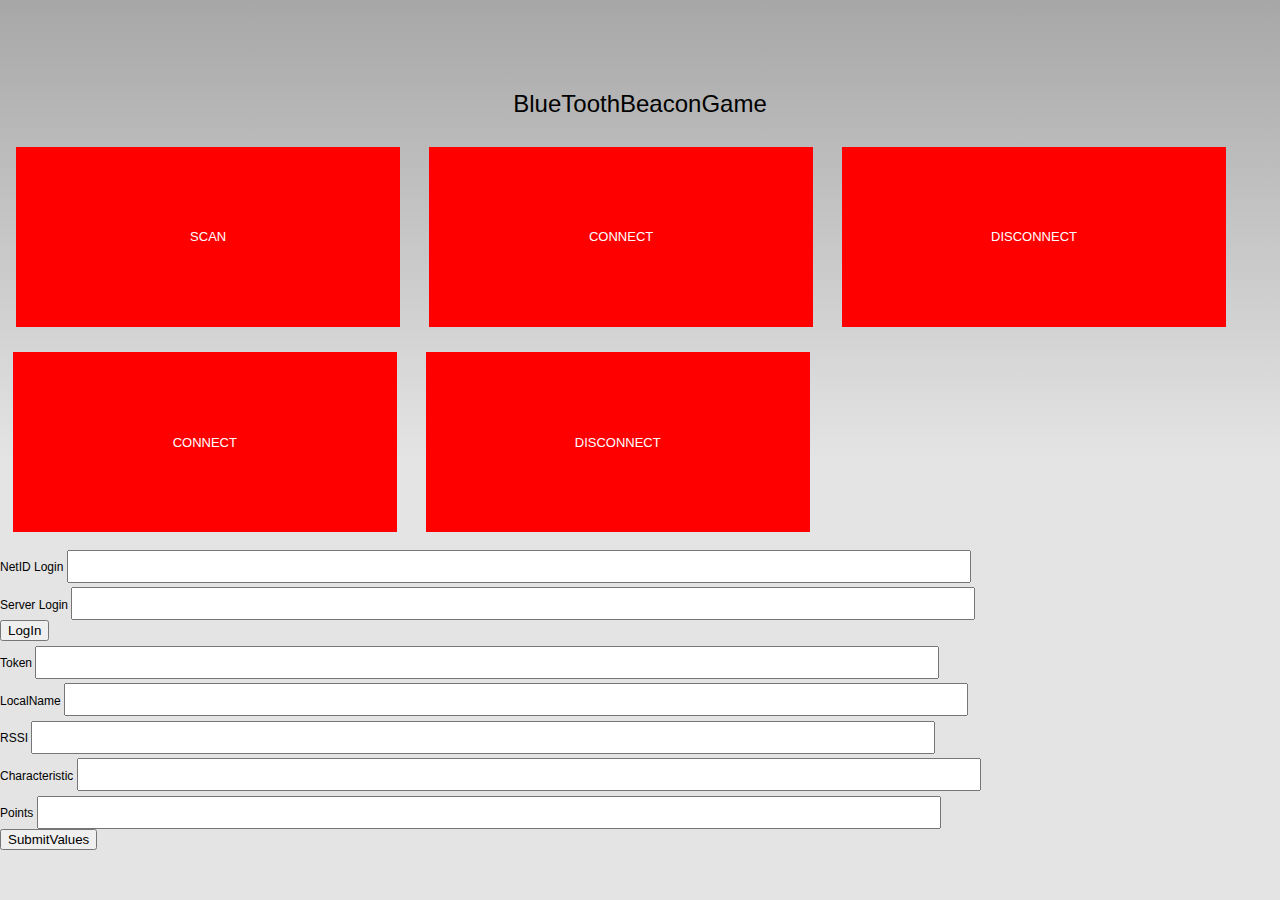
==== www/index.html @ 9a9bc7cf "Update index.html" ====
<!DOCTYPE html>
<!--
    Licensed to the Apache Software Foundation (ASF) under one
    or more contributor license agreements.  See the NOTICE file
    distributed with this work for additional information
    regarding copyright ownership.  The ASF licenses this file
    to you under the Apache License, Version 2.0 (the
    "License"); you may not use this file except in compliance
    with the License.  You may obtain a copy of the License at

    http://www.apache.org/licenses/LICENSE-2.0

    Unless required by applicable law or agreed to in writing,
    software distributed under the License is distributed on an
    "AS IS" BASIS, WITHOUT WARRANTIES OR CONDITIONS OF ANY
     KIND, either express or implied.  See the License for the
    specific language governing permissions and limitations
    under the License.
-->
<html>
    <head>
        <!--
        Customize this policy to fit your own app's needs. For more guidance, see:
            https://github.com/apache/cordova-plugin-whitelist/blob/master/README.md#content-security-policy
        Some notes:
            * gap: is required only on iOS (when using UIWebView) and is needed for JS->native communication
            * https://ssl.gstatic.com is required only on Android and is needed for TalkBack to function properly
            * Disables use of inline scripts in order to mitigate risk of XSS vulnerabilities. To change this:
                * Enable inline JS: add 'unsafe-inline' to default-src
        -->
        <meta http-equiv="Content-Security-Policy" content="default-src 'self' data: gap: https://ssl.gstatic.com 'unsafe-eval'; style-src 'self' 'unsafe-inline'; media-src *; img-src 'self' data: content:;">
        <meta name="format-detection" content="telephone=no">
        <meta name="msapplication-tap-highlight" content="no">
        <meta name="viewport" content="user-scalable=no, initial-scale=1, maximum-scale=1, minimum-scale=1, width=device-width">
        <link rel="stylesheet" type="text/css" href="css/index.css">
        <title>BlueTooth Beacon Game</title>
    </head>
    <body>
        <h1>BlueToothBeaconGame</h1>
        <!--<div id="take_photo"><h3>Take Photo</h3></div>-->
        <img id="patientRoom">
        <button class="btn" type="button" name="button" id="scanBLE">SCAN</button>
        <button class="btn" type="button" name="button" id= "connectTo">CONNECT</button>
        <button class="btn" type="button" name="button" id="disConn">DISCONNECT</button>
        <button class="btn" type="button" name="button" onclick="connectToPer()">CONNECT</button>
        <button class="btn" type="button" name="button" onclick="disconnectFromPer()">DISCONNECT</button>
        <div class="notes" id="logYeah"></div>
        <div class="notes" id="logNotes"></div>
        <div class="notes" id="connectNotes"></div>
        <div class="notes" id="start-stop"></div>
        <div class="notes" id="failed"></div>

        NetID Login <input type="text" name="netID" class="inputbox" id="netid" value=""><br>
        Server Login <input type="text" name="server" class="inputbox" id="serverLogin" value=""><br>
        <input type="submit" id="Login" name="Login" value="LogIn"><br>
        <div class="notes" id="getResponse"></div>

        Token <input type="text" name="netID" class="inputbox" id="token" value=""><br>
        LocalName <input type="text" name="server" class="inputbox" id="localname" value=""><br>
        RSSI <input type="text" name="server" class="inputbox" id="rssi" value=""><br>
        Characteristic <input type="text" name="server" class="inputbox" id="characteristic" value=""><br>
        Points <input type="text" name="server" class="inputbox" id="points" value=""><br>
        <input type="submit" id="submitValues" name="submitValues" value="SubmitValues"><br>
        <div class="notes" id="testthis"></div>

        <script type="text/javascript" src="cordova.js"></script>
        <script type="text/javascript" src="js/index.js"></script>
        <script type="text/javascript" src="js/bluetooth.js"></script>
    </body>
</html>
---- www/css/index.css ----
/*
 * Licensed to the Apache Software Foundation (ASF) under one
 * or more contributor license agreements.  See the NOTICE file
 * distributed with this work for additional information
 * regarding copyright ownership.  The ASF licenses this file
 * to you under the Apache License, Version 2.0 (the
 * "License"); you may not use this file except in compliance
 * with the License.  You may obtain a copy of the License at
 *
 * http://www.apache.org/licenses/LICENSE-2.0
 *
 * Unless required by applicable law or agreed to in writing,
 * software distributed under the License is distributed on an
 * "AS IS" BASIS, WITHOUT WARRANTIES OR CONDITIONS OF ANY
 * KIND, either express or implied.  See the License for the
 * specific language governing permissions and limitations
 * under the License.
 */
* {
    -webkit-tap-highlight-color: rgba(0,0,0,0); /* make transparent link selection, adjust last value opacity 0 to 1.0 */
}

body {
    -webkit-touch-callout: none;                /* prevent callout to copy image, etc when tap to hold */
    -webkit-text-size-adjust: none;             /* prevent webkit from resizing text to fit */
    -webkit-user-select: none;                  /* prevent copy paste, to allow, change 'none' to 'text' */
    background-color:#E4E4E4;
    background-image:linear-gradient(top, #A7A7A7 0%, #E4E4E4 51%);
    background-image:-webkit-linear-gradient(top, #A7A7A7 0%, #E4E4E4 51%);
    background-image:-ms-linear-gradient(top, #A7A7A7 0%, #E4E4E4 51%);
    background-image:-webkit-gradient(
        linear,
        left top,
        left bottom,
        color-stop(0, #A7A7A7),
        color-stop(0.51, #E4E4E4)
    );
    background-attachment:fixed;
    font-family:'HelveticaNeue-Light', 'HelveticaNeue', Helvetica, Arial, sans-serif;
    font-size:12px;
    height:100%;
    margin:0px;
    padding:0px;
    /*text-transform:uppercase;*/
    width:100%;
}

/* Portrait layout (default) */
.app {
    background:url(../img/logo.png) no-repeat center top; /* 170px x 200px */
    position:absolute;             /* position in the center of the screen */
    left:50%;
    top:50%;
    height:50px;                   /* text area height */
    width:225px;                   /* text area width */
    text-align:center;
    padding:180px 0px 0px 0px;     /* image height is 200px (bottom 20px are overlapped with text) */
    margin:-115px 0px 0px -112px;  /* offset vertical: half of image height and text area height */
                                   /* offset horizontal: half of text area width */
}

/* Landscape layout (with min-width) */
@media screen and (min-aspect-ratio: 1/1) and (min-width:400px) {
    .app {
        background-position:left center;
        padding:75px 0px 75px 170px;  /* padding-top + padding-bottom + text area = image height */
        margin:-90px 0px 0px -198px;  /* offset vertical: half of image height */
                                      /* offset horizontal: half of image width and text area width */
    }
}

h1 {
    font-size:24px;
    font-weight:normal;
    margin-top:10vh;
    overflow:visible;
    padding:0px;
    text-align:center;
}

button {
  border: none;
  margin: 1vw;
  height: 20vh;
  width: 30vw;
  background-color: red;
  color: white;
  font-size: 13px;
}

.inputbox{
  width: 70vw;
  height: 3vh;
  margin-top: .5vh;
}

.event {
    border-radius:4px;
    -webkit-border-radius:4px;
    color:#FFFFFF;
    font-size:12px;
    margin:0px 30px;
    padding:2px 0px;
}

.event.listening {
    background-color:#333333;
    display:block;
}

.event.received {
    background-color:#4B946A;
    display:none;
}

@keyframes fade {
    from { opacity: 1.0; }
    50% { opacity: 0.4; }
    to { opacity: 1.0; }
}

@-webkit-keyframes fade {
    from { opacity: 1.0; }
    50% { opacity: 0.4; }
    to { opacity: 1.0; }
}

.blink {
    animation:fade 3000ms infinite;
    -webkit-animation:fade 3000ms infinite;
}
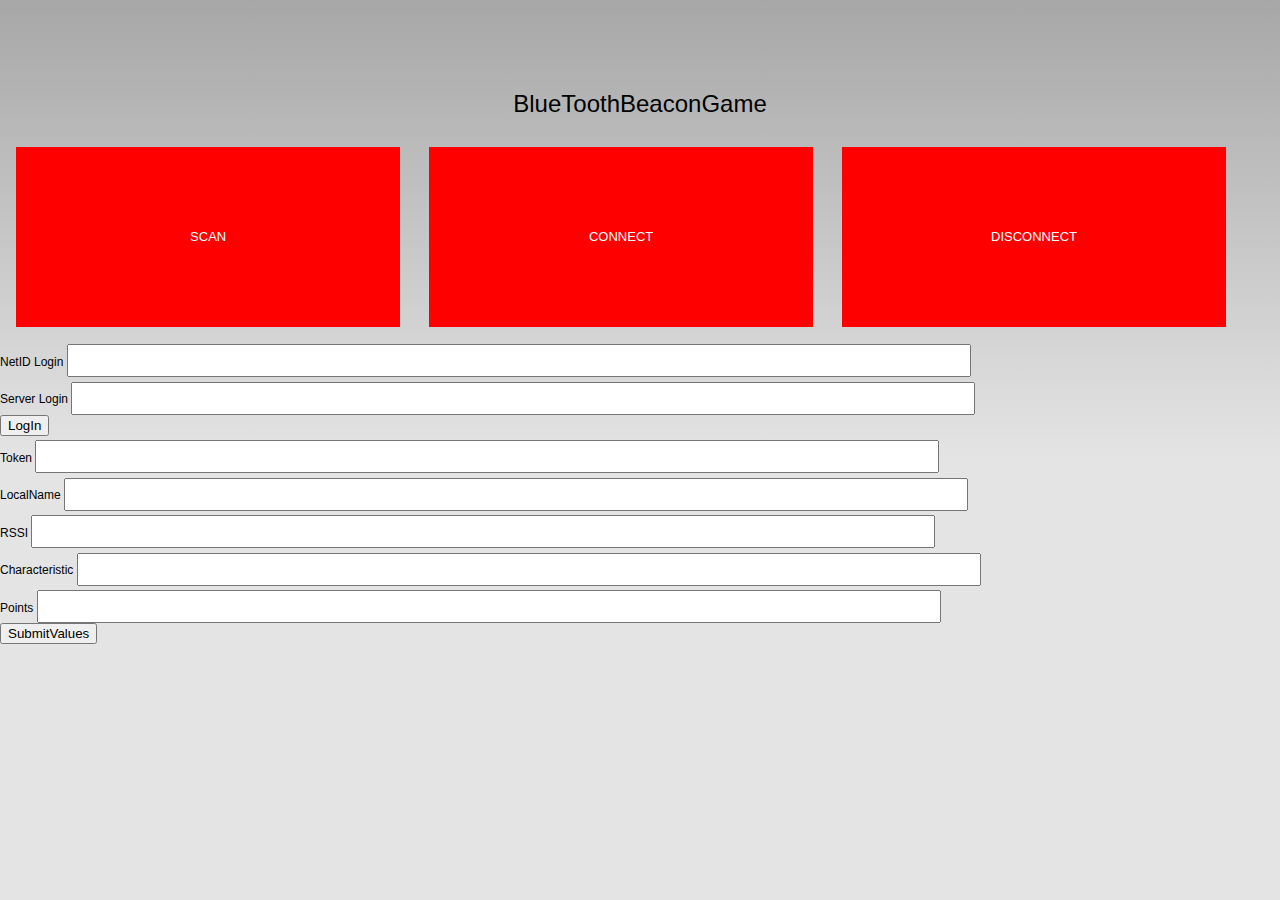
==== commit 00eb6ec0: "Add files via upload" ====
--- a/www/index.html
+++ b/www/index.html
@@ -42,8 +42,6 @@
         <button class="btn" type="button" name="button" id="scanBLE">SCAN</button>
         <button class="btn" type="button" name="button" id= "connectTo">CONNECT</button>
         <button class="btn" type="button" name="button" id="disConn">DISCONNECT</button>
-        <button class="btn" type="button" name="button" onclick="connectToPer()">CONNECT</button>
-        <button class="btn" type="button" name="button" onclick="disconnectFromPer()">DISCONNECT</button>
         <div class="notes" id="logYeah"></div>
         <div class="notes" id="logNotes"></div>
         <div class="notes" id="connectNotes"></div>
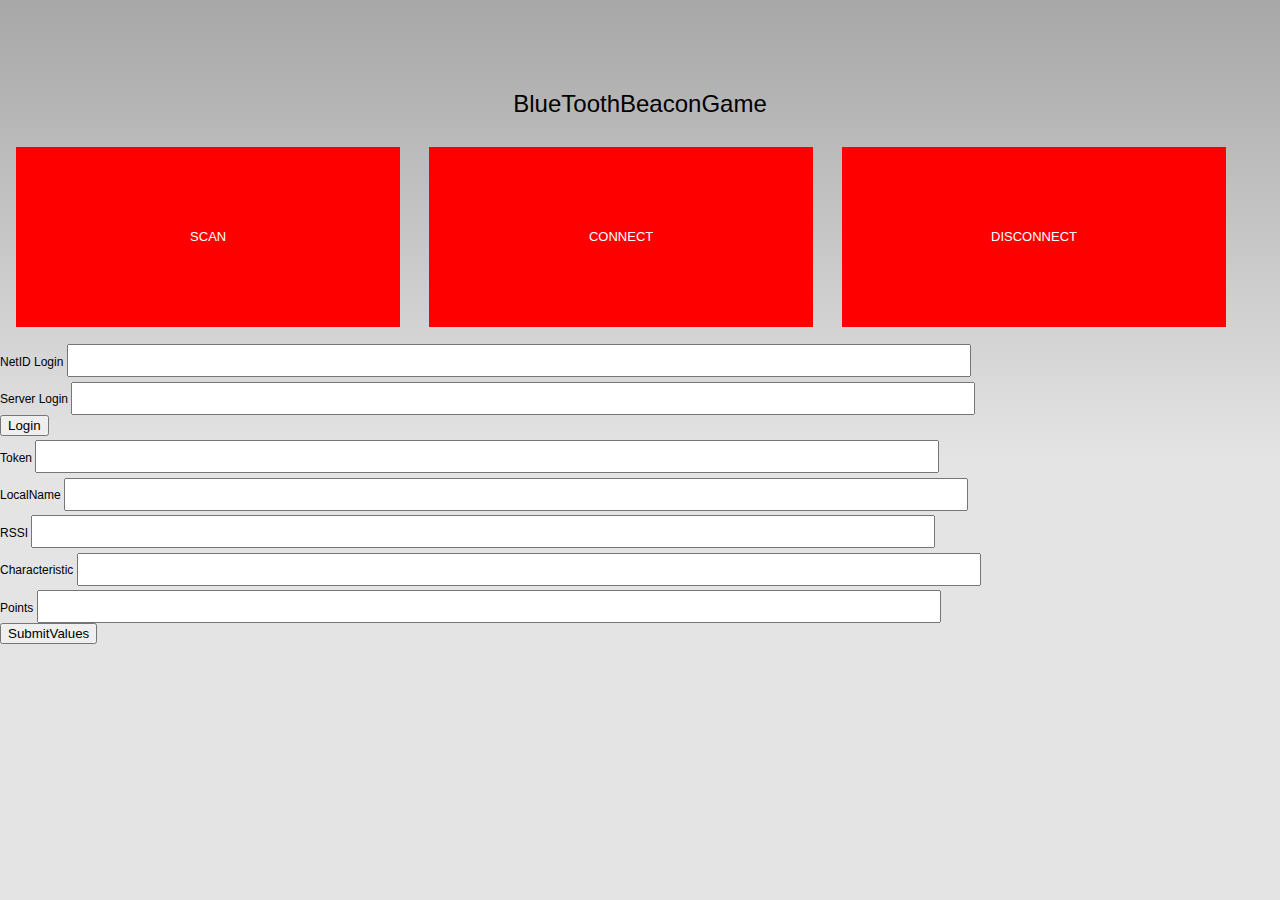
==== commit 0a67617a: "Add files via upload" ====
--- a/www/index.html
+++ b/www/index.html
@@ -50,7 +50,7 @@
 
         NetID Login <input type="text" name="netID" class="inputbox" id="netid" value=""><br>
         Server Login <input type="text" name="server" class="inputbox" id="serverLogin" value=""><br>
-        <input type="submit" id="Login" name="Login" value="LogIn"><br>
+        <input type="submit" id="LoGin" name="Login" value="Login"><br>
         <div class="notes" id="getResponse"></div>
 
         Token <input type="text" name="netID" class="inputbox" id="token" value=""><br>
